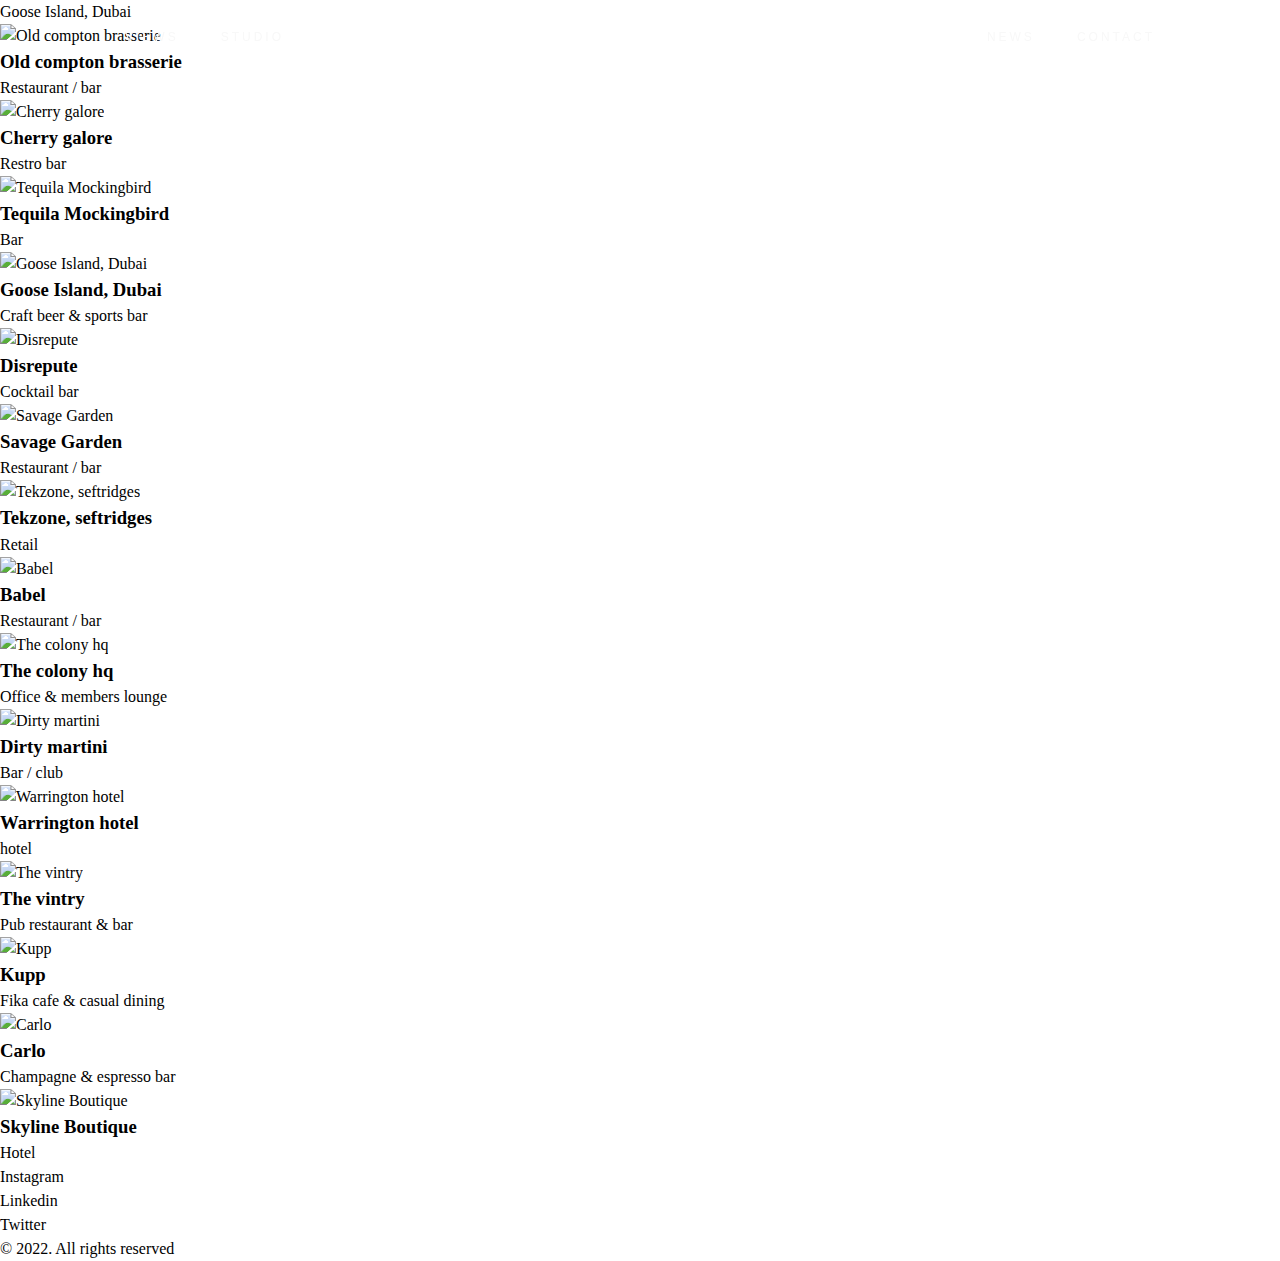
==== index.html @ 208ac91e "Sửa đổi lại file" ====
<!DOCTYPE html>
<html lang="en">

<head>
    <meta charset="UTF-8">
    <meta http-equiv="X-UA-Compatible" content="IE=edge">
    <meta name="viewport" content="width=device-width, initial-scale=1.0">
    <title>Home | Paradise</title>

    <link rel="stylesheet" href="./assets/css/base.css">
    <link rel="stylesheet" href="./assets/css/header.css">
    <link rel="stylesheet" href="./assets/css/footer.css">
    <link rel="stylesheet" href="./assets/css/home.css">
</head>

<body>
    <div id="home">
        <header class="header"></header>
        <main id="content">
            <section class="hero">
                <a href="#" class="hero-image">
                    Goose Island, Dubai
                </a>
            </section>
            <section id="views" class="views">
                <div class="view-list">
                    <div class="view-item">
                        <img class="view-item-image" src="./assets/img/image1.jpg" alt="Old compton brasserie">
                        <a href="#" class="view-item-link">
                            <h3 class="view-item-name">
                                Old compton brasserie
                            </h3>
                            <span class="view-item-place">Restaurant / bar</span>
                        </a>
                    </div>
                    <div class="view-item">
                        <img class="view-item-image" src="./assets/img/image2.jpg" alt="Cherry galore">
                        <a href="#" class="view-item-link">
                            <h3 class="view-item-name">
                                Cherry galore
                            </h3>
                            <span class="view-item-place">Restro bar</span>
                        </a>
                    </div>
                    <div class="view-item">
                        <img class="view-item-image" src="./assets/img/image3.jpg" alt="Tequila Mockingbird">
                        <a href="#" class="view-item-link">
                            <h3 class="view-item-name">
                                Tequila Mockingbird
                            </h3>
                            <span class="view-item-place">Bar</span>
                        </a>
                    </div>
                    <div class="view-item">
                        <img class="view-item-image" src="./assets/img/image4.jpg" alt="Goose Island, Dubai">
                        <a href="#" class="view-item-link">
                            <h3 class="view-item-name">
                                Goose Island, Dubai
                            </h3>
                            <span class="view-item-place">Craft beer & sports bar</span>
                        </a>
                    </div>
                    <div class="view-item">
                        <img class="view-item-image" src="./assets/img/image5.jpg" alt="Disrepute">
                        <a href="#" class="view-item-link">
                            <h3 class="view-item-name">
                                Disrepute
                            </h3>
                            <span class="view-item-place">Cocktail bar</span>
                        </a>
                    </div>
                    <div class="view-item">
                        <img class="view-item-image" src="./assets/img/image6.jpg" alt="Savage Garden">
                        <a href="#" class="view-item-link">
                            <h3 class="view-item-name">
                                Savage Garden
                            </h3>
                            <span class="view-item-place">Restaurant / bar</span>
                        </a>
                    </div>
                    <div class="view-item">
                        <img class="view-item-image" src="./assets/img/image7.jpg" alt="Tekzone, seftridges">
                        <a href="#" class="view-item-link">
                            <h3 class="view-item-name">
                                Tekzone, seftridges
                            </h3>
                            <span class="view-item-place">Retail</span>
                        </a>
                    </div>
                    <div class="view-item">
                        <img class="view-item-image" src="./assets/img/image8.jpg" alt="Babel">
                        <a href="#" class="view-item-link">
                            <h3 class="view-item-name">
                                Babel
                            </h3>
                            <span class="view-item-place">Restaurant / bar</span>
                        </a>
                    </div>
                    <div class="view-item">
                        <img class="view-item-image" src="./assets/img/image9.jpg" alt="The colony hq">
                        <a href="#" class="view-item-link">
                            <h3 class="view-item-name">
                                The colony hq
                            </h3>
                            <span class="view-item-place">Office & members lounge </span>
                        </a>
                    </div>
                    <div class="view-item">
                        <img class="view-item-image" src="./assets/img/image10.jpg" alt="Dirty martini">
                        <a href="#" class="view-item-link">
                            <h3 class="view-item-name">
                                Dirty martini
                            </h3>
                            <span class="view-item-place">Bar / club</span>
                        </a>
                    </div>
                    <div class="view-item">
                        <img class="view-item-image" src="./assets/img/image11.jpg" alt="Warrington hotel">
                        <a href="#" class="view-item-link">
                            <h3 class="view-item-name">
                                Warrington hotel
                            </h3>
                            <span class="view-item-place">hotel</span>
                        </a>
                    </div>
                    <div class="view-item">
                        <img class="view-item-image" src="./assets/img/image12.jpg" alt="The vintry">
                        <a href="#" class="view-item-link">
                            <h3 class="view-item-name">
                                The vintry
                            </h3>
                            <span class="view-item-place">Pub restaurant & bar</span>
                        </a>
                    </div>
                    <div class="view-item">
                        <img class="view-item-image" src="./assets/img/image13.jpg" alt="Kupp">
                        <a href="#" class="view-item-link">
                            <h3 class="view-item-name">
                                Kupp
                            </h3>
                            <span class="view-item-place">Fika cafe & casual dining</span>
                        </a>
                    </div>
                    <div class="view-item">
                        <img class="view-item-image" src="./assets/img/image14.jpg" alt="Carlo">
                        <a href="#" class="view-item-link">
                            <h3 class="view-item-name">
                                Carlo
                            </h3>
                            <span class="view-item-place">Champagne & espresso bar</span>
                        </a>
                    </div>
                    <div class="view-item">
                        <img class="view-item-image" src="./assets/img/image15.jpg" alt="Skyline Boutique">
                        <a href="#" class="view-item-link">
                            <h3 class="view-item-name">
                                Skyline Boutique
                            </h3>
                            <span class="view-item-place">Hotel</span>
                        </a>
                    </div>
                </div>
            </section>
        </main>
        <footer class="footer"></footer>
    </div>
    <!-- Modal menu mobile -->
    <div class="modal-menu">
    </div>

    <script src="app.js"></script>
    <script src="./assets/js/home.js"></script>
    <script src="./assets/js/modalMenu.js"></script>
</body>

</html>
---- assets/css/base.css ----
* {
  padding: 0;
  margin: 0;
  box-sizing: border-box;
}

:root {
  --primary-color: #0c1b2a;
  --secondary-color: #ff950d;
  --primary-font: "Roboto";
  --secondary-font: sans-serif;
  --transition: all 0.3s ease;
}

html {
  font-size: 62.5%;
  scroll-behavior: smooth;
}

body {
  font-family: var(--primary-font);
  font-size: 1.6rem;
  line-height: 1.5;
  --webkit-font-smoothing: antialiased;
  --moz-osx-font-smoothing: grayscale;
  -webkit-tap-highlight-color: transparent;
}

a {
  display: block;
  text-decoration: none;
  color: currentColor;
}

button {
  border: none;
  outline: none;
  cursor: pointer;
}

ul {
  list-style: none;
}

img {
  width: 100%;
  height: 100%;
  object-fit: cover;
}

@media screen and (min-width: 768px) {
  .hide-on-medium {
    display: none;
  }
}
---- assets/css/header.css ----
.header {
  width: 100%;
  height: 75px;
  position: fixed;
  transition: all 0.5s ease-in-out;
  z-index: 1;
}
@media screen and (max-width: 739px) {
  .header {
    height: 60px;
  }
}

.header-inner {
  width: 1060px;
  height: 100%;
  margin: 0 auto;
  padding: 0 15px;
  display: flex;
  align-items: center;
  justify-content: space-between;
  font-family: var(--secondary-font);
}
@media screen and (max-width: 1023px) {
  .header-inner {
    width: 100%;
  }
}

.header-menu {
  display: flex;
  align-items: center;
}
@media screen and (max-width: 739px) {
  .header-menu {
    display: none;
  }
}

.header-link {
  margin-right: 42px;
  text-transform: uppercase;
  font-size: 1.2rem;
  letter-spacing: 3px;
  color: #f8f8f8;
}
.header-link::after {
  content: "";
  display: block;
  width: 0;
  border-bottom: 1px solid;
  transition: var(--transition);
  visibility: hidden;
}
.header-link:hover::after {
  width: 100%;
  visibility: visible;
}

.header-link:last-child {
  margin-right: 0;
}

.header-logo {
  color: #fff;
  font-size: 3.2rem;
  text-shadow: 0 0 1px currentColor;
  letter-spacing: 2px;
}
@media screen and (max-width: 739px) {
  .header-logo {
    flex: 1;
    text-align: center;
  }
}

.header-logo-text {
  display: inline-block;
}

.header-hamburger {
  position: relative;
  top: 0;
  right: 10px;
}

.header-hamburger-line {
  width: 30px;
  height: 2px;
  background-color: currentColor;
  margin: 7px 0;
}

.modal-menu {
  position: fixed;
  top: 0;
  left: 0;
  right: 0;
  bottom: 0;
  background-color: #fff;
  z-index: 10;
  opacity: 0;
  visibility: hidden;
  transition: var(--transition);
}

.modal-menu.show {
  opacity: 1;
  visibility: visible;
}

.modal-menu__header {
  width: 100%;
  height: 60px;
  display: flex;
  align-items: center;
}

.modal-menu__close {
  font-size: 1.6rem;
  color: rgba(0, 0, 0, 0.7);
  margin-left: 25px;
}

.modal-menu__logo {
  flex: 1;
  text-align: center;
  font-size: 2.6rem;
  letter-spacing: 3px;
  text-shadow: 0 0 1px currentColor;
}
.modal-menu__logo a {
  display: inline-block;
}

.modal-menu__list {
  display: flex;
  flex-direction: column;
  justify-content: center;
  align-items: center;
  margin-top: 200px;
}

.modal-menu__item::after {
  content: "";
  display: block;
  width: 0;
  border-bottom: 1px solid;
  transition: var(--transition);
  visibility: hidden;
}

.modal-menu__item + .modal-menu__item {
  margin-top: 5px;
}

.modal-menu__link {
  font-size: 3rem;
  font-family: var(--secondary-font);
  letter-spacing: 2px;
  line-height: 1.3;
  text-transform: uppercase;
  color: #000;
  transition: var(--transition);
}

/*# sourceMappingURL=header.css.map */
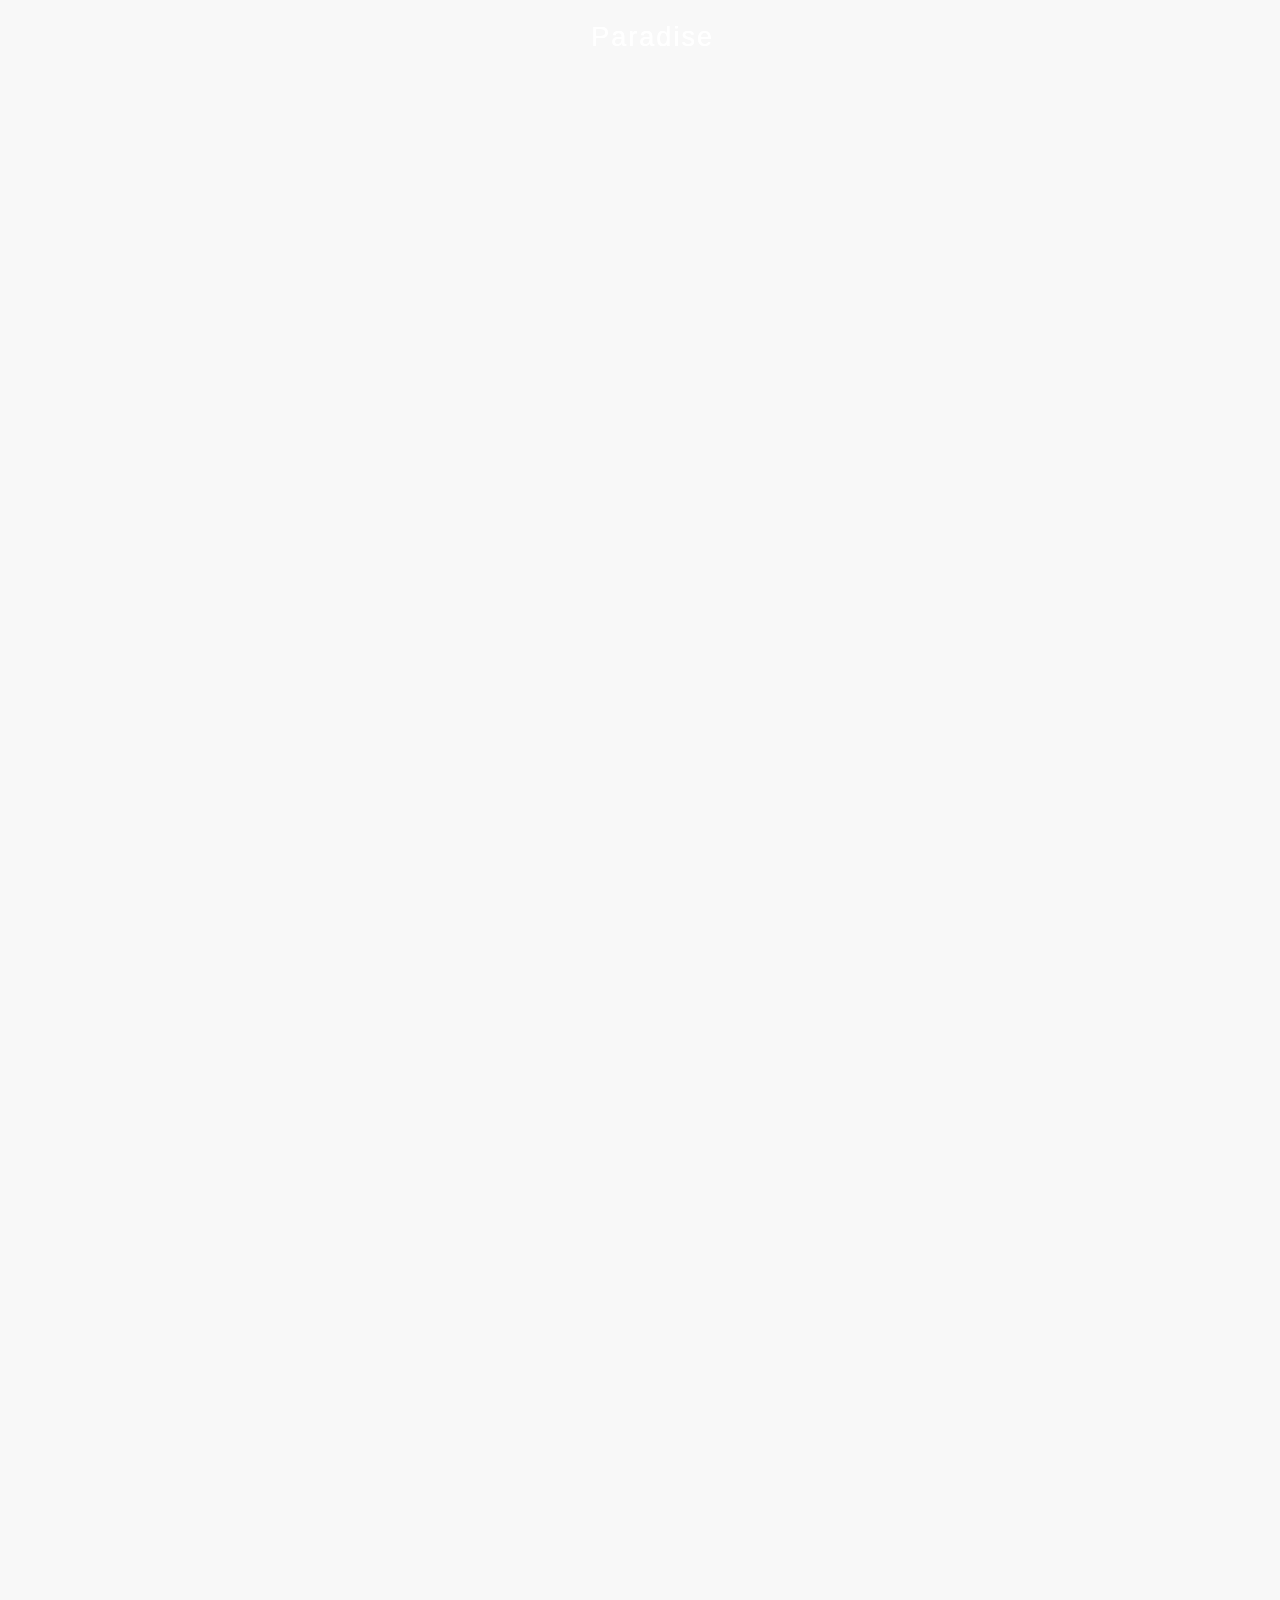
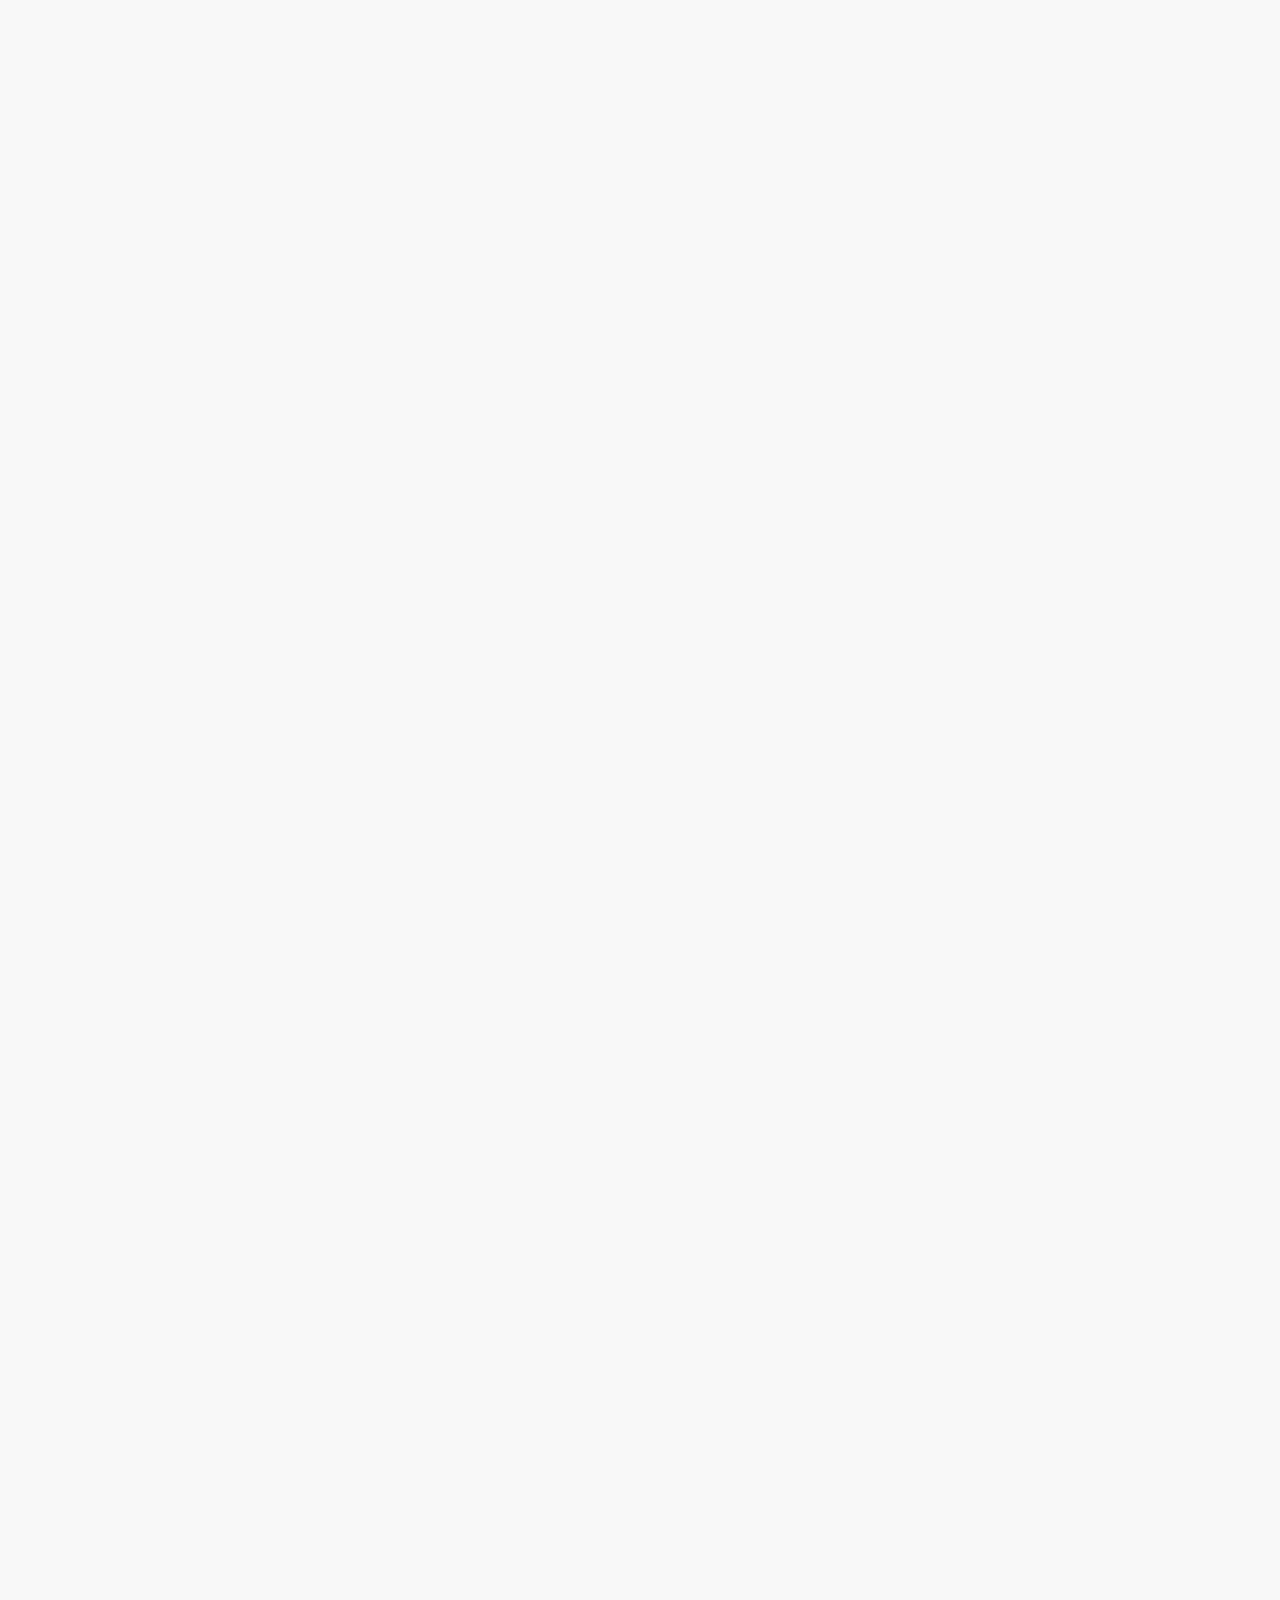
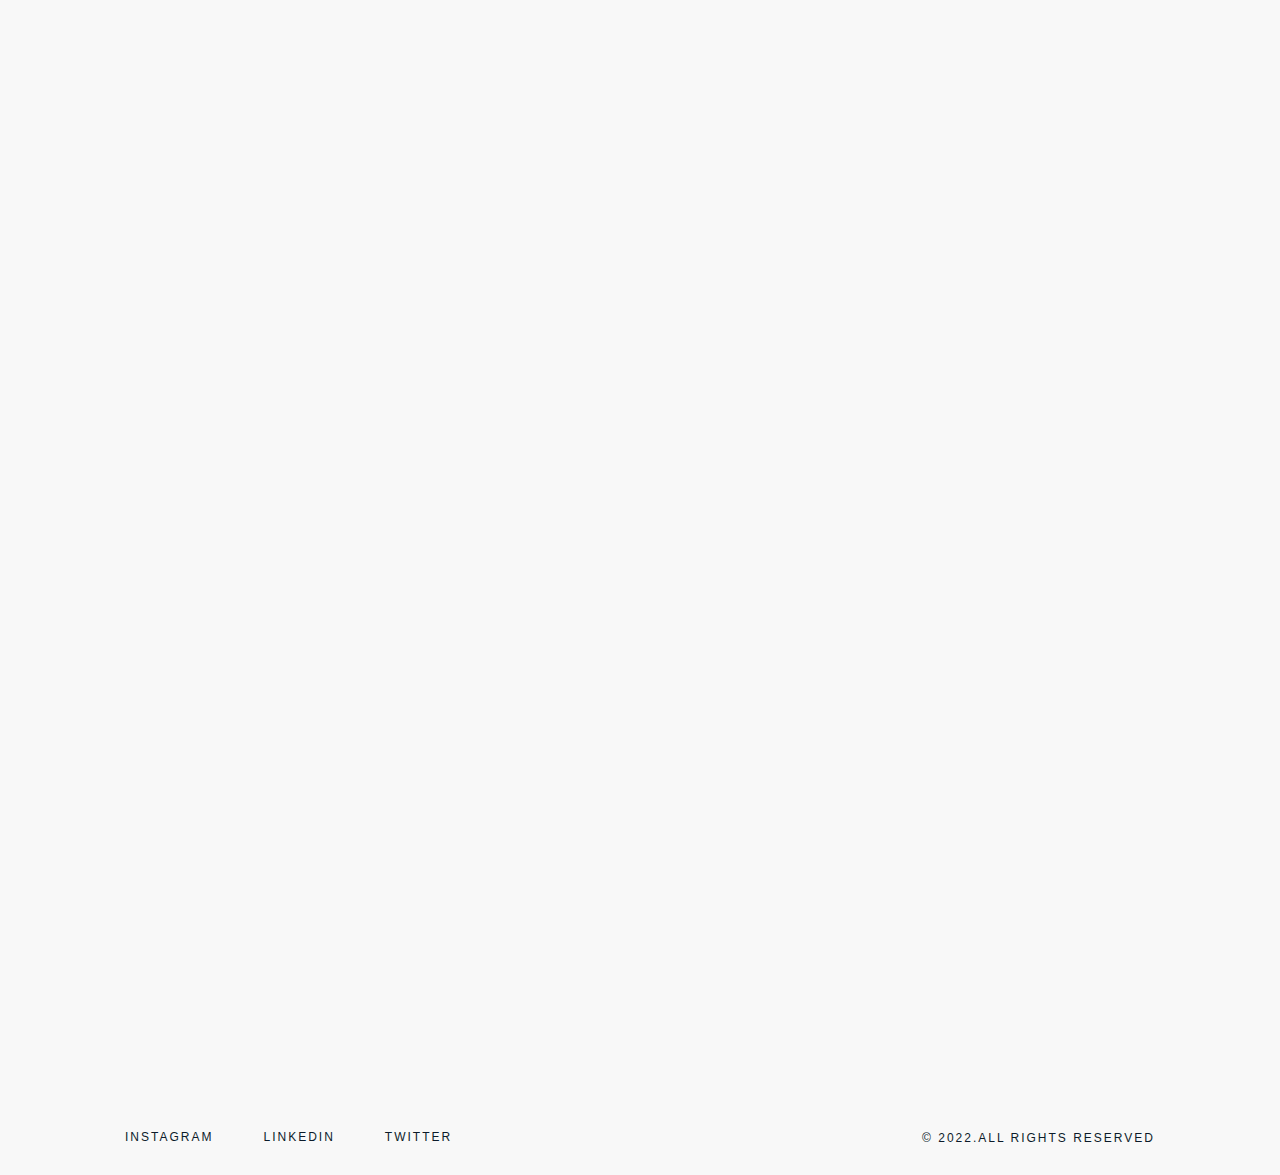
==== commit 3022cd6b: "Cập nhật file" ====
--- a/index.html
+++ b/index.html
@@ -4,13 +4,20 @@
 <head>
     <meta charset="UTF-8">
     <meta http-equiv="X-UA-Compatible" content="IE=edge">
+    <link rel="icon" href="favicon.ico" type="image/x-icon" />
     <meta name="viewport" content="width=device-width, initial-scale=1.0">
+    <meta title="description"
+        content="
+     This is a website to general all restaurants designed by Paradise. Paradise is a restaurant that is located in the heart of the London city.">
+    <meta title="robots" content="noodp,index,follow">
+    <meta title="revisit-after" content="7 days">
+    <meta title="distribution" content="global">
+    <meta title="language" content="en">
+
     <title>Home | Paradise</title>
+    <link rel="stylesheet" href="./assets/css/app.css">
+    <link rel="stylesheet" href="./assets/css/home.css">
 
-    <link rel="stylesheet" href="./assets/css/base.css">
-    <link rel="stylesheet" href="./assets/css/header.css">
-    <link rel="stylesheet" href="./assets/css/footer.css">
-    <link rel="stylesheet" href="./assets/css/home.css">
 </head>
 
 <body>
@@ -22,141 +29,141 @@
                     Goose Island, Dubai
                 </a>
             </section>
-            <section id="views" class="views">
-                <div class="view-list">
-                    <div class="view-item">
-                        <img class="view-item-image" src="./assets/img/image1.jpg" alt="Old compton brasserie">
-                        <a href="#" class="view-item-link">
-                            <h3 class="view-item-name">
+            <section id="projects" class="projects">
+                <div class="project-list">
+                    <div class="project-item">
+                        <img class="project-item-image" src="./assets/images/image1.jpg" alt="Old compton brasserie">
+                        <a href="#" class="project-item-link">
+                            <h3 class="project-item-title">
                                 Old compton brasserie
                             </h3>
-                            <span class="view-item-place">Restaurant / bar</span>
+                            <span class="project-item-place">Restaurant / bar</span>
                         </a>
                     </div>
-                    <div class="view-item">
-                        <img class="view-item-image" src="./assets/img/image2.jpg" alt="Cherry galore">
-                        <a href="#" class="view-item-link">
-                            <h3 class="view-item-name">
+                    <div class="project-item">
+                        <img class="project-item-image" src="./assets/images/image2.jpg" alt="Cherry galore">
+                        <a href="#" class="project-item-link">
+                            <h3 class="project-item-title">
                                 Cherry galore
                             </h3>
-                            <span class="view-item-place">Restro bar</span>
+                            <span class="project-item-place">Restro bar</span>
                         </a>
                     </div>
-                    <div class="view-item">
-                        <img class="view-item-image" src="./assets/img/image3.jpg" alt="Tequila Mockingbird">
-                        <a href="#" class="view-item-link">
-                            <h3 class="view-item-name">
+                    <div class="project-item">
+                        <img class="project-item-image" src="./assets/images/image3.jpg" alt="Tequila Mockingbird">
+                        <a href="#" class="project-item-link">
+                            <h3 class="project-item-title">
                                 Tequila Mockingbird
                             </h3>
-                            <span class="view-item-place">Bar</span>
+                            <span class="project-item-place">Bar</span>
                         </a>
                     </div>
-                    <div class="view-item">
-                        <img class="view-item-image" src="./assets/img/image4.jpg" alt="Goose Island, Dubai">
-                        <a href="#" class="view-item-link">
-                            <h3 class="view-item-name">
+                    <div class="project-item">
+                        <img class="project-item-image" src="./assets/images/image4.jpg" alt="Goose Island, Dubai">
+                        <a href="#" class="project-item-link">
+                            <h3 class="project-item-title">
                                 Goose Island, Dubai
                             </h3>
-                            <span class="view-item-place">Craft beer & sports bar</span>
+                            <span class="project-item-place">Craft beer & sports bar</span>
                         </a>
                     </div>
-                    <div class="view-item">
-                        <img class="view-item-image" src="./assets/img/image5.jpg" alt="Disrepute">
-                        <a href="#" class="view-item-link">
-                            <h3 class="view-item-name">
+                    <div class="project-item">
+                        <img class="project-item-image" src="./assets/images/image5.jpg" alt="Disrepute">
+                        <a href="#" class="project-item-link">
+                            <h3 class="project-item-title">
                                 Disrepute
                             </h3>
-                            <span class="view-item-place">Cocktail bar</span>
+                            <span class="project-item-place">Cocktail bar</span>
                         </a>
                     </div>
-                    <div class="view-item">
-                        <img class="view-item-image" src="./assets/img/image6.jpg" alt="Savage Garden">
-                        <a href="#" class="view-item-link">
-                            <h3 class="view-item-name">
+                    <div class="project-item">
+                        <img class="project-item-image" src="./assets/images/image6.jpg" alt="Savage Garden">
+                        <a href="#" class="project-item-link">
+                            <h3 class="project-item-title">
                                 Savage Garden
                             </h3>
-                            <span class="view-item-place">Restaurant / bar</span>
+                            <span class="project-item-place">Restaurant / bar</span>
                         </a>
                     </div>
-                    <div class="view-item">
-                        <img class="view-item-image" src="./assets/img/image7.jpg" alt="Tekzone, seftridges">
-                        <a href="#" class="view-item-link">
-                            <h3 class="view-item-name">
+                    <div class="project-item">
+                        <img class="project-item-image" src="./assets/images/image7.jpg" alt="Tekzone, seftridges">
+                        <a href="#" class="project-item-link">
+                            <h3 class="project-item-title">
                                 Tekzone, seftridges
                             </h3>
-                            <span class="view-item-place">Retail</span>
+                            <span class="project-item-place">Retail</span>
                         </a>
                     </div>
-                    <div class="view-item">
-                        <img class="view-item-image" src="./assets/img/image8.jpg" alt="Babel">
-                        <a href="#" class="view-item-link">
-                            <h3 class="view-item-name">
+                    <div class="project-item">
+                        <img class="project-item-image" src="./assets/images/image8.jpg" alt="Babel">
+                        <a href="#" class="project-item-link">
+                            <h3 class="project-item-title">
                                 Babel
                             </h3>
-                            <span class="view-item-place">Restaurant / bar</span>
+                            <span class="project-item-place">Restaurant / bar</span>
                         </a>
                     </div>
-                    <div class="view-item">
-                        <img class="view-item-image" src="./assets/img/image9.jpg" alt="The colony hq">
-                        <a href="#" class="view-item-link">
-                            <h3 class="view-item-name">
+                    <div class="project-item">
+                        <img class="project-item-image" src="./assets/images/image9.jpg" alt="The colony hq">
+                        <a href="#" class="project-item-link">
+                            <h3 class="project-item-title">
                                 The colony hq
                             </h3>
-                            <span class="view-item-place">Office & members lounge </span>
+                            <span class="project-item-place">Office & members lounge </span>
                         </a>
                     </div>
-                    <div class="view-item">
-                        <img class="view-item-image" src="./assets/img/image10.jpg" alt="Dirty martini">
-                        <a href="#" class="view-item-link">
-                            <h3 class="view-item-name">
+                    <div class="project-item">
+                        <img class="project-item-image" src="./assets/images/image10.jpg" alt="Dirty martini">
+                        <a href="#" class="project-item-link">
+                            <h3 class="project-item-title">
                                 Dirty martini
                             </h3>
-                            <span class="view-item-place">Bar / club</span>
+                            <span class="project-item-place">Bar / club</span>
                         </a>
                     </div>
-                    <div class="view-item">
-                        <img class="view-item-image" src="./assets/img/image11.jpg" alt="Warrington hotel">
-                        <a href="#" class="view-item-link">
-                            <h3 class="view-item-name">
+                    <div class="project-item">
+                        <img class="project-item-image" src="./assets/images/image11.jpg" alt="Warrington hotel">
+                        <a href="#" class="project-item-link">
+                            <h3 class="project-item-title">
                                 Warrington hotel
                             </h3>
-                            <span class="view-item-place">hotel</span>
+                            <span class="project-item-place">hotel</span>
                         </a>
                     </div>
-                    <div class="view-item">
-                        <img class="view-item-image" src="./assets/img/image12.jpg" alt="The vintry">
-                        <a href="#" class="view-item-link">
-                            <h3 class="view-item-name">
+                    <div class="project-item">
+                        <img class="project-item-image" src="./assets/images/image12.jpg" alt="The vintry">
+                        <a href="#" class="project-item-link">
+                            <h3 class="project-item-title">
                                 The vintry
                             </h3>
-                            <span class="view-item-place">Pub restaurant & bar</span>
+                            <span class="project-item-place">Pub restaurant & bar</span>
                         </a>
                     </div>
-                    <div class="view-item">
-                        <img class="view-item-image" src="./assets/img/image13.jpg" alt="Kupp">
-                        <a href="#" class="view-item-link">
-                            <h3 class="view-item-name">
+                    <div class="project-item">
+                        <img class="project-item-image" src="./assets/images/image13.jpg" alt="Kupp">
+                        <a href="#" class="project-item-link">
+                            <h3 class="project-item-title">
                                 Kupp
                             </h3>
-                            <span class="view-item-place">Fika cafe & casual dining</span>
+                            <span class="project-item-place">Fika cafe & casual dining</span>
                         </a>
                     </div>
-                    <div class="view-item">
-                        <img class="view-item-image" src="./assets/img/image14.jpg" alt="Carlo">
-                        <a href="#" class="view-item-link">
-                            <h3 class="view-item-name">
+                    <div class="project-item">
+                        <img class="project-item-image" src="./assets/images/image14.jpg" alt="Carlo">
+                        <a href="#" class="project-item-link">
+                            <h3 class="project-item-title">
                                 Carlo
                             </h3>
-                            <span class="view-item-place">Champagne & espresso bar</span>
+                            <span class="project-item-place">Champagne & espresso bar</span>
                         </a>
                     </div>
-                    <div class="view-item">
-                        <img class="view-item-image" src="./assets/img/image15.jpg" alt="Skyline Boutique">
-                        <a href="#" class="view-item-link">
-                            <h3 class="view-item-name">
+                    <div class="project-item">
+                        <img class="project-item-image" src="./assets/images/image15.jpg" alt="Skyline Boutique">
+                        <a href="#" class="project-item-link">
+                            <h3 class="project-item-title">
                                 Skyline Boutique
                             </h3>
-                            <span class="view-item-place">Hotel</span>
+                            <span class="project-item-place">Hotel</span>
                         </a>
                     </div>
                 </div>
@@ -167,9 +174,13 @@
     <!-- Modal menu mobile -->
     <div class="modal-menu">
     </div>
+    <!-- News section-->
+    <section class="news">
+    </section>
 
     <script src="app.js"></script>
     <script src="./assets/js/home.js"></script>
+    <script src="./assets/js/news.js"></script>
     <script src="./assets/js/modalMenu.js"></script>
 </body>
 
--- a/assets/css/app.css
+++ b/assets/css/app.css
@@ -0,0 +1,335 @@
+* {
+  padding: 0;
+  margin: 0;
+  box-sizing: border-box;
+}
+
+:root {
+  --primary-color: #0c1b2a;
+  --secondary-color: #ff950d;
+  --primary-font: "Roboto";
+  --secondary-font: sans-serif;
+  --transition: all 0.3s ease;
+}
+
+html {
+  font-size: 62.5%;
+  scroll-behavior: smooth;
+}
+
+body {
+  font-family: var(--primary-font);
+  font-size: 1.6rem;
+  line-height: 1.5;
+  --webkit-font-smoothing: antialiased;
+  --moz-osx-font-smoothing: grayscale;
+  -webkit-tap-highlight-color: transparent;
+}
+
+a {
+  display: block;
+  text-decoration: none;
+  color: currentColor;
+}
+
+button {
+  border: none;
+  outline: none;
+  cursor: pointer;
+}
+
+ul {
+  list-style: none;
+}
+
+img {
+  width: 100%;
+  height: 100%;
+  object-fit: cover;
+}
+
+.header {
+  width: 100%;
+  height: 75px;
+  position: fixed;
+  transition: all 0.5s ease-in-out;
+  z-index: 1;
+}
+
+.header-inner {
+  width: 1060px;
+  height: 100%;
+  margin: 0 auto;
+  padding: 0 15px;
+  display: flex;
+  align-items: center;
+  justify-content: space-between;
+  font-family: var(--secondary-font);
+}
+
+.header-menu {
+  display: flex;
+  align-items: center;
+}
+
+.header-link {
+  margin-right: 42px;
+  text-transform: uppercase;
+  font-size: 1.2rem;
+  letter-spacing: 3px;
+  color: #f8f8f8;
+}
+.header-link::after {
+  content: "";
+  display: block;
+  width: 0;
+  border-bottom: 1px solid;
+  transition: var(--transition);
+  visibility: hidden;
+}
+.header-link:hover::after {
+  width: 100%;
+  visibility: visible;
+}
+
+.header-link:last-child {
+  margin-right: 0;
+}
+
+.header-logo {
+  color: #fff;
+  font-size: 2.7rem;
+  text-shadow: 0 0 1px currentColor;
+  letter-spacing: 2px;
+}
+
+.header-logo-text {
+  display: inline-block;
+}
+
+.header-hamburger {
+  position: relative;
+  top: 0;
+  right: 10px;
+}
+
+.header-hamburger-line {
+  width: 30px;
+  height: 2px;
+  background-color: currentColor;
+  margin: 7px 0;
+}
+
+.modal-menu {
+  position: fixed;
+  top: 0;
+  left: 0;
+  right: 0;
+  bottom: 0;
+  background-color: #fff;
+  z-index: 10;
+  opacity: 0;
+  visibility: hidden;
+  transition: var(--transition);
+}
+
+.modal-menu.show {
+  opacity: 1;
+  visibility: visible;
+}
+
+.modal-menu__header {
+  width: 100%;
+  height: 60px;
+  display: flex;
+  align-items: center;
+}
+
+.modal-menu__close {
+  font-size: 1.6rem;
+  color: rgba(0, 0, 0, 0.7);
+  margin-left: 25px;
+}
+
+.modal-menu__logo {
+  flex: 1;
+  text-align: center;
+  font-size: 2rem;
+  letter-spacing: 3px;
+  text-shadow: 0 0 1px currentColor;
+}
+.modal-menu__logo a {
+  display: inline-block;
+}
+
+.modal-menu__body {
+  height: 70%;
+  display: flex;
+  justify-content: center;
+  align-items: center;
+}
+
+.modal-menu__list {
+  text-align: center;
+  height: 100%;
+  display: flex;
+  flex-direction: column;
+  justify-content: center;
+}
+
+.modal-menu__item + .modal-menu__item {
+  margin-top: 5px;
+}
+
+.modal-menu__link {
+  font-size: 2.7rem;
+  font-family: var(--secondary-font);
+  letter-spacing: 2px;
+  line-height: 1.3;
+  text-transform: uppercase;
+  color: #000;
+  transition: var(--transition);
+  display: inline-block;
+}
+.modal-menu__link::after {
+  content: "";
+  display: block;
+  width: 0;
+  border-bottom: 1px solid;
+  transition: var(--transition);
+  visibility: hidden;
+}
+.modal-menu__link.active::after {
+  width: 100%;
+  visibility: visible;
+}
+
+.modal-menu__footer {
+  position: absolute;
+  bottom: 0;
+  left: 0;
+  right: 0;
+  height: 60px;
+  display: flex;
+  align-items: center;
+  justify-content: center;
+}
+
+.modal-menu__media {
+  display: flex;
+  justify-content: center;
+  align-items: center;
+}
+
+.modal-menu__media-item {
+  padding: 0 20px;
+}
+
+.modal-menu__media-link {
+  transition: var(--transition);
+}
+.modal-menu__media-link::after {
+  content: "";
+  display: block;
+  width: 0;
+  border-bottom: 1px solid;
+  transition: var(--transition);
+  visibility: hidden;
+}
+.modal-menu__media-link:hover::after {
+  width: 100%;
+  visibility: visible;
+}
+
+@media screen and (max-width: 1023px) {
+  .header-inner {
+    width: 100%;
+  }
+}
+@media screen and (min-width: 740px) {
+  .hide-on-medium {
+    display: none;
+  }
+}
+@media screen and (max-width: 739px) {
+  .hide-on-mobile {
+    display: none;
+  }
+  .header {
+    height: 60px;
+  }
+  .header-logo {
+    flex: 1;
+    text-align: center;
+  }
+  .header-hamburger {
+    display: block;
+  }
+}
+.footer {
+  width: 100%;
+  height: 75px;
+}
+
+.footer-inner {
+  width: 1060px;
+  height: 100%;
+  margin: 0 auto;
+  display: flex;
+  align-items: center;
+  justify-content: space-between;
+  padding: 0 15px;
+  font-family: var(--secondary-font);
+}
+@media screen and (max-width: 1023px) {
+  .footer-inner {
+    width: 100%;
+  }
+}
+
+.footer-media {
+  display: flex;
+  align-items: center;
+  text-transform: uppercase;
+}
+
+.footer-media-item {
+  margin-right: 50px;
+  font-size: 1.2rem;
+  letter-spacing: 2px;
+}
+.footer-media-item::after {
+  content: "";
+  display: block;
+  width: 0;
+  border-bottom: 1px solid;
+  transition: var(--transition);
+  visibility: hidden;
+}
+.footer-media-item:hover::after {
+  width: 100%;
+  visibility: visible;
+}
+
+.footer-author {
+  font-size: 1.2rem;
+  letter-spacing: 2px;
+  text-transform: uppercase;
+  display: flex;
+  align-items: center;
+}
+
+@media screen and (max-width: 739px) {
+  .hide-on-mobile {
+    display: none;
+  }
+  .footer-inner {
+    width: 100%;
+    padding: 0 15px;
+  }
+  .footer-author {
+    text-transform: none;
+  }
+}
+
+/*# sourceMappingURL=app.css.map */
--- a/assets/css/home.css
+++ b/assets/css/home.css
@@ -0,0 +1,224 @@
+.news {
+  position: fixed;
+  top: 0;
+  right: 0;
+  bottom: 0;
+  width: 100%;
+  z-index: 100;
+  display: flex;
+  flex-direction: row-reverse;
+  transition: all 0.5s ease-in-out;
+  background: transparent;
+  visibility: hidden;
+  color: var(--secondary-color);
+}
+
+.news-active {
+  background: rgba(214, 214, 214, 0.7);
+  visibility: visible;
+}
+.news-active .news-content {
+  transform: translateX(0);
+}
+
+.news-content {
+  width: 400px;
+  height: min-content;
+  padding: 25px;
+  background: var(--primary-color);
+  display: flex;
+  flex-direction: column;
+  justify-content: center;
+  align-items: center;
+  transition: all 0.5s ease-in-out;
+  transform: translateX(400px);
+  font-family: var(--secondary-font);
+}
+@media screen and (max-width: 739px) {
+  .news-content {
+    width: 100%;
+    transform: translateX(100%);
+    padding: 15px;
+  }
+}
+
+.news-head {
+  width: 100%;
+  display: flex;
+  justify-content: space-between;
+  align-items: center;
+  text-transform: uppercase;
+  font-size: 1.2rem;
+  letter-spacing: 3px;
+  margin-bottom: 25px;
+}
+
+.news-head-close {
+  cursor: pointer;
+  font-size: 1.7rem;
+  opacity: 0.7;
+}
+
+.news-item + .news-item {
+  margin-top: 70px;
+}
+
+.news-item-image {
+  width: 100%;
+  min-height: 200px;
+  margin-bottom: 20px;
+}
+
+.news-item-heading {
+  margin-bottom: 20px;
+  font-family: var(--primary-font);
+}
+
+.news-item-title {
+  font-size: 1.6rem;
+  font-weight: 300;
+  text-shadow: 0 0 0 currentColor;
+  letter-spacing: 2px;
+  text-transform: uppercase;
+  line-height: 1.2;
+}
+
+.news-item-text,
+.news-item-link {
+  font-size: 1.33rem;
+  letter-spacing: 0.3px;
+  line-height: 1.4;
+}
+
+.news-item-link {
+  margin-top: 12px;
+}
+
+#home {
+  background-color: #f8f8f8;
+  color: #f8f8f8;
+}
+
+.bg-header {
+  background-color: #f8f8f8;
+  color: var(--primary-color);
+}
+.bg-header .header-link,
+.bg-header .header-logo {
+  color: currentColor;
+}
+.bg-header .header-hamburger-line {
+  background-color: currentColor;
+}
+
+.hero {
+  height: 100vh;
+  background: url("https://www.grapesdesign.com/wp-content/uploads/2021/11/Grapes_Gooseisland04.jpg") no-repeat center/cover;
+}
+@media screen and (max-width: 1023px) {
+  .hero {
+    height: 800px;
+  }
+}
+@media screen and (max-width: 739px) {
+  .hero {
+    height: 600px;
+  }
+}
+
+.hero-image {
+  width: 100%;
+  height: 100%;
+  opacity: 0;
+}
+
+.project-list {
+  width: 100%;
+  padding: 0 25px;
+  margin-top: 25px;
+  display: grid;
+  grid-template-columns: repeat(2, 1fr);
+  grid-gap: 25px;
+}
+@media screen and (max-width: 739px) {
+  .project-list {
+    margin-top: 10px;
+    padding: 0 10px;
+    grid-template-columns: repeat(1, 1fr);
+    grid-gap: 10px;
+  }
+}
+
+.project-item {
+  width: 100%;
+  height: 400px;
+  transition: all 1s ease;
+  transform: translateY(60px);
+  position: relative;
+  opacity: 0;
+  visibility: hidden;
+}
+.project-item:hover .project-item-link {
+  opacity: 1;
+}
+@media screen and (max-width: 1023px) {
+  .project-item {
+    height: 100%;
+  }
+}
+
+.project-item.show {
+  opacity: 1;
+  visibility: visible;
+  transform: translateY(0);
+}
+.project-item.show:nth-child(2n+2) {
+  transition-delay: 0.2s;
+}
+
+.project-item-image {
+  transition: all 0.5s ease;
+}
+
+.project-item-link {
+  position: absolute;
+  top: 0;
+  left: 0;
+  width: 100%;
+  height: 100%;
+  display: flex;
+  align-items: center;
+  justify-content: center;
+  text-transform: uppercase;
+  flex-direction: column;
+  background-color: rgba(0, 0, 0, 0.7);
+  color: #f8f8f8;
+  transition: all 0.5s ease;
+  letter-spacing: 3px;
+  opacity: 0;
+}
+
+.project-item-title {
+  font-size: 2.5rem;
+  font-weight: 500;
+  text-align: center;
+  font-family: var(--primary-font);
+  margin-bottom: 8px;
+}
+
+.project-item-place {
+  font-size: 1.4rem;
+  font-family: var(--secondary-font);
+}
+
+.footer-inner {
+  color: var(--primary-color);
+}
+
+.modal-menu__item:first-child .modal-menu__link::after {
+  width: 100%;
+  visibility: visible;
+  opacity: 1;
+}
+
+/*# sourceMappingURL=home.css.map */
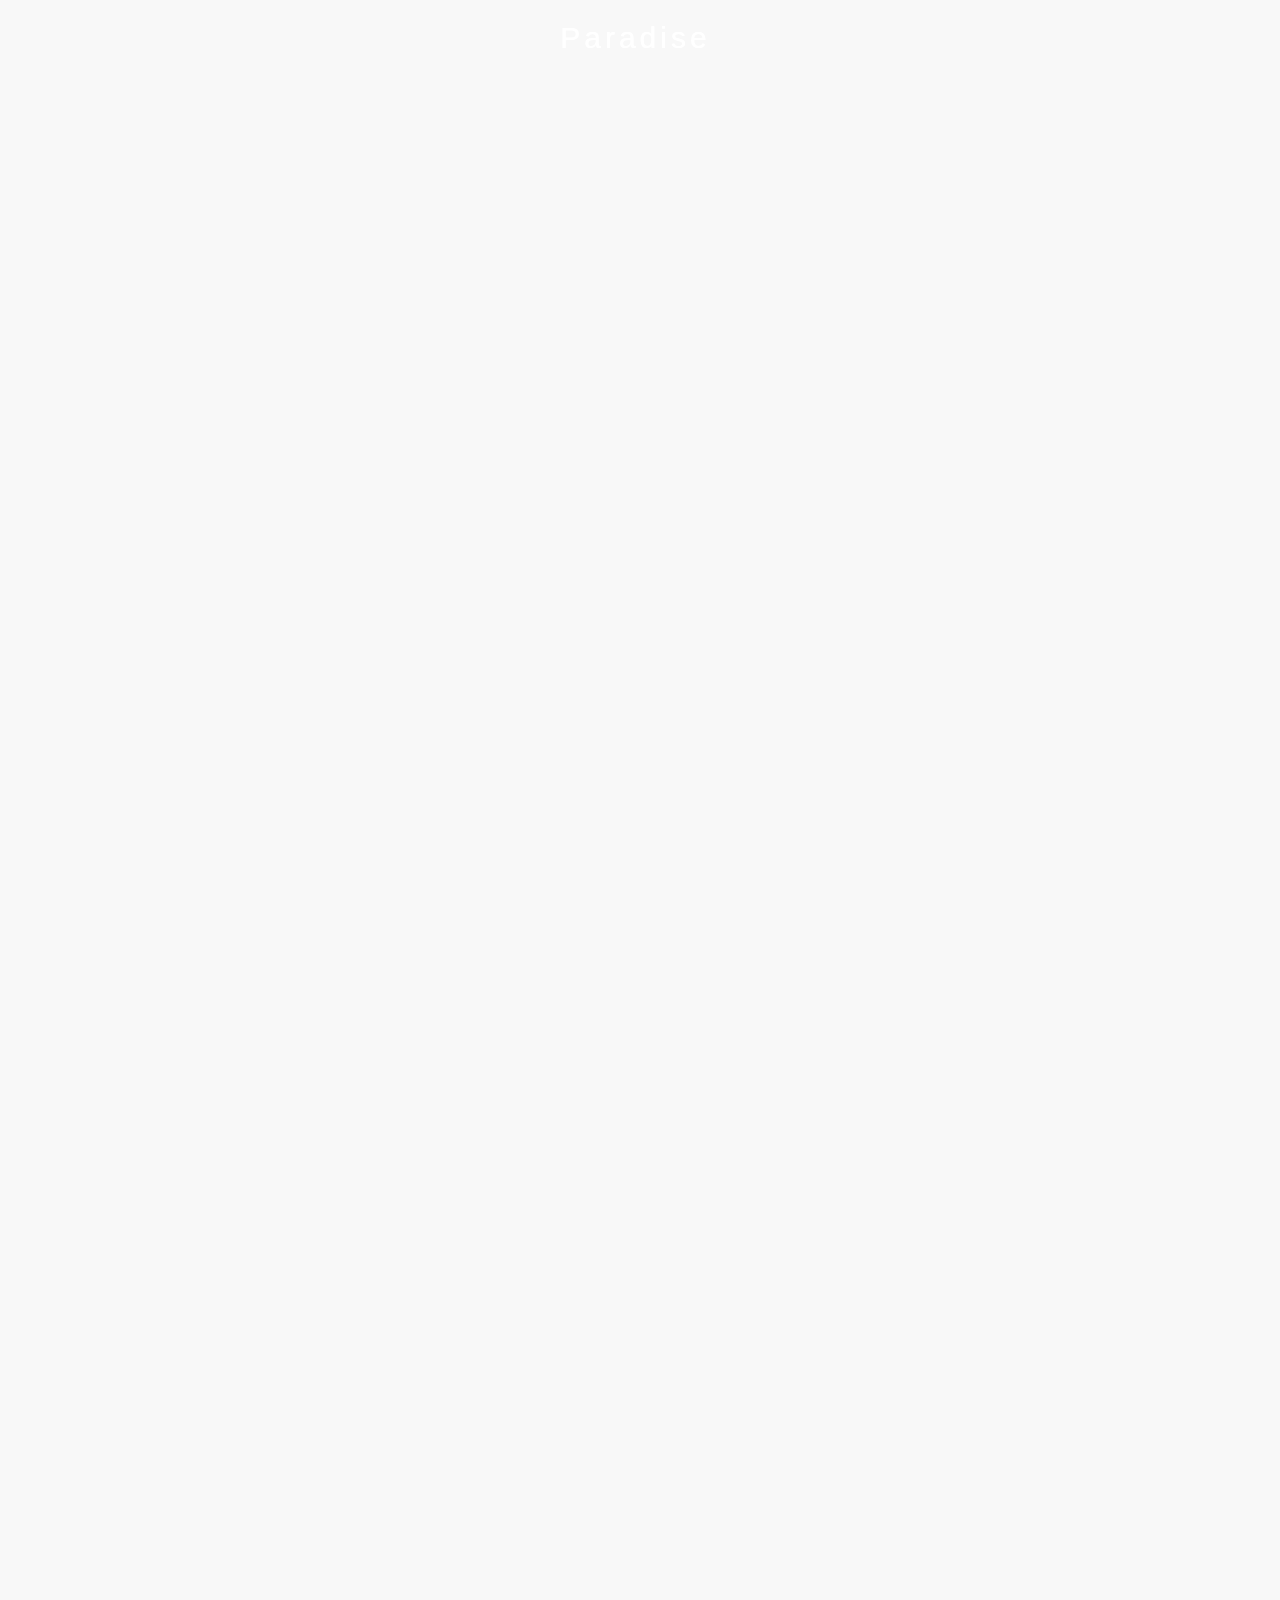
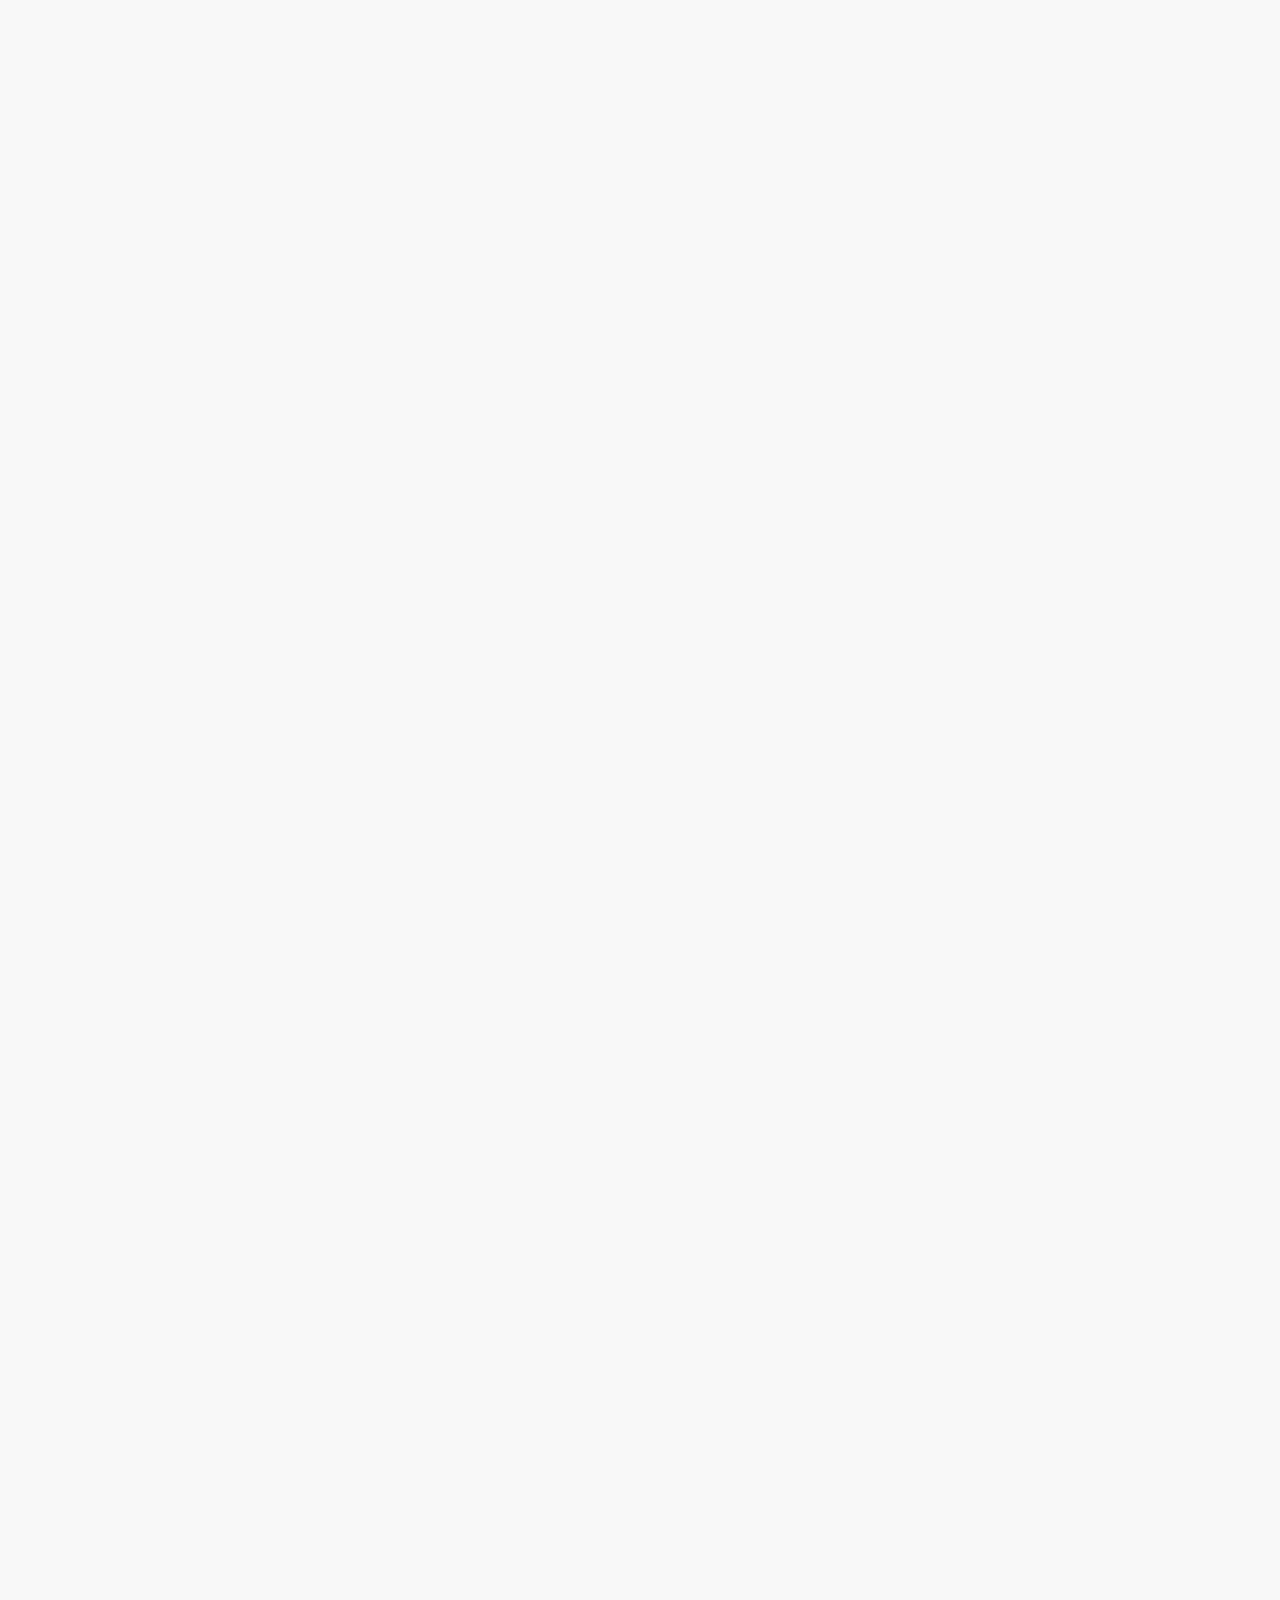
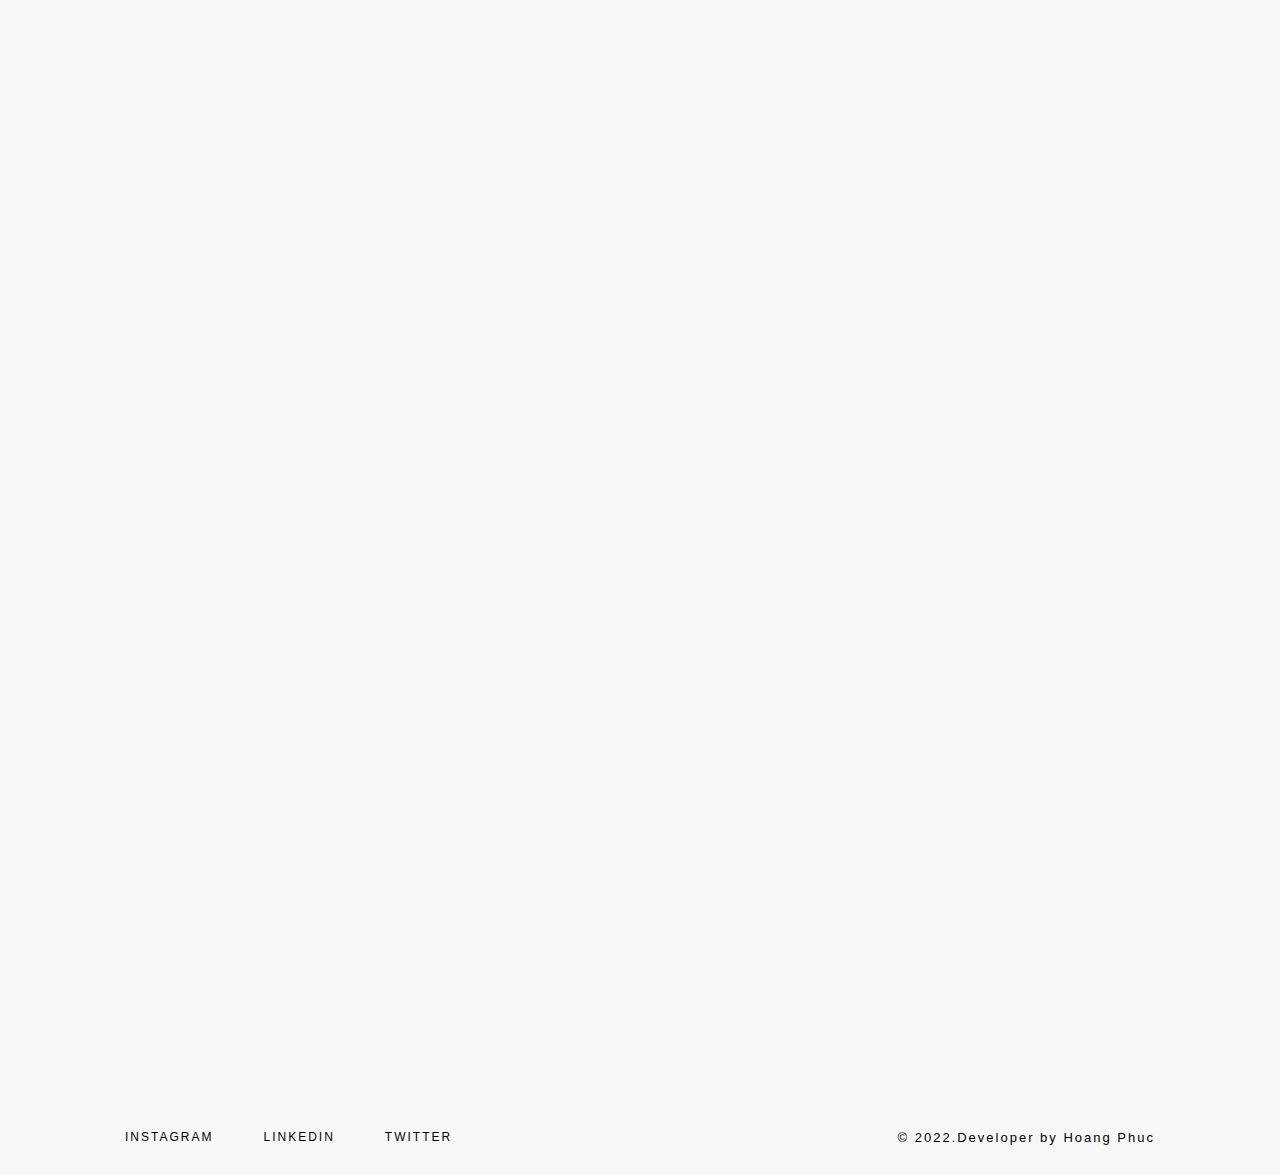
==== commit 9d89dfa6: "Release finished code" ====
--- a/index.html
+++ b/index.html
@@ -17,6 +17,10 @@
     <title>Home | Paradise</title>
     <link rel="stylesheet" href="./assets/css/app.css">
     <link rel="stylesheet" href="./assets/css/home.css">
+    <!-- Font Icon -->
+    <link rel="stylesheet" href="https://cdnjs.cloudflare.com/ajax/libs/font-awesome/6.2.1/css/all.min.css"
+        integrity="sha512-MV7K8+y+gLIBoVD59lQIYicR65iaqukzvf/nwasF0nqhPay5w/9lJmVM2hMDcnK1OnMGCdVK+iQrJ7lzPJQd1w=="
+        crossorigin="anonymous" referrerpolicy="no-referrer" />
 
 </head>
 
@@ -25,154 +29,158 @@
         <header class="header"></header>
         <main id="content">
             <section class="hero">
-                <a href="#" class="hero-image">
-                    Goose Island, Dubai
-                </a>
+                <div class="hero-banner"></div>
             </section>
-            <section id="projects" class="projects">
-                <div class="project-list">
-                    <div class="project-item">
-                        <img class="project-item-image" src="./assets/images/image1.jpg" alt="Old compton brasserie">
-                        <a href="#" class="project-item-link">
-                            <h3 class="project-item-title">
+            <section id="galleries" class="gallery">
+                <div class="gallery-list">
+                    <div class="gallery-item">
+                        <img class="gallery-item-image" src="./assets/images/old_compton/banner.jpg"
+                            alt="Old compton brasserie">
+                        <div class="gallery-item-link" data-modal="true" data-gallery="Old compton brasserie">
+                            <h3 class="gallery-item-title">
                                 Old compton brasserie
                             </h3>
-                            <span class="project-item-place">Restaurant / bar</span>
-                        </a>
-                    </div>
-                    <div class="project-item">
-                        <img class="project-item-image" src="./assets/images/image2.jpg" alt="Cherry galore">
-                        <a href="#" class="project-item-link">
-                            <h3 class="project-item-title">
+                            <span class="gallery-item-place">Restaurant / bar</span>
+                        </div>
+                    </div>
+                    <div class="gallery-item">
+                        <img class="gallery-item-image" src="./assets/images/cherry/banner.jpg" alt="Cherry galore">
+                        <div class="gallery-item-link" data-modal="true" data-gallery="Cherry galore">
+                            <h3 class="gallery-item-title">
                                 Cherry galore
                             </h3>
-                            <span class="project-item-place">Restro bar</span>
-                        </a>
-                    </div>
-                    <div class="project-item">
-                        <img class="project-item-image" src="./assets/images/image3.jpg" alt="Tequila Mockingbird">
-                        <a href="#" class="project-item-link">
-                            <h3 class="project-item-title">
-                                Tequila Mockingbird
-                            </h3>
-                            <span class="project-item-place">Bar</span>
-                        </a>
-                    </div>
-                    <div class="project-item">
-                        <img class="project-item-image" src="./assets/images/image4.jpg" alt="Goose Island, Dubai">
-                        <a href="#" class="project-item-link">
-                            <h3 class="project-item-title">
-                                Goose Island, Dubai
-                            </h3>
-                            <span class="project-item-place">Craft beer & sports bar</span>
-                        </a>
-                    </div>
-                    <div class="project-item">
-                        <img class="project-item-image" src="./assets/images/image5.jpg" alt="Disrepute">
-                        <a href="#" class="project-item-link">
-                            <h3 class="project-item-title">
+                            <span class="gallery-item-place">Restro bar</span>
+                        </div>
+                    </div>
+                    <div class="gallery-item">
+                        <img class="gallery-item-image" src="./assets/images/tequila/banner.jpg"
+                            alt="Tequila Mockingbird">
+                        <div class="gallery-item-link" data-modal="true" data-gallery="Tequila mockingbird">
+                            <h3 class="gallery-item-title">
+                                Tequila mockingbird
+                            </h3>
+                            <span class="gallery-item-place">Bar</span>
+                        </div>
+                    </div>
+                    <div class="gallery-item">
+                        <img class="gallery-item-image" src="./assets/images/goose_island/banner.jpg"
+                            alt="Goose Island, Dubai">
+                        <div class="gallery-item-link" data-modal="true" data-gallery="Goose island">
+                            <h3 class="gallery-item-title">
+                                Goose island
+                            </h3>
+                            <span class="gallery-item-place">Craft beer & sports bar</span>
+                        </div>
+                    </div>
+                    <div class="gallery-item">
+                        <img class="gallery-item-image" src="./assets/images/disrepute/banner.jpg" alt="Disrepute">
+                        <div class="gallery-item-link" data-modal="true" data-gallery="Disrepute">
+                            <h3 class="gallery-item-title">
                                 Disrepute
                             </h3>
-                            <span class="project-item-place">Cocktail bar</span>
-                        </a>
-                    </div>
-                    <div class="project-item">
-                        <img class="project-item-image" src="./assets/images/image6.jpg" alt="Savage Garden">
-                        <a href="#" class="project-item-link">
-                            <h3 class="project-item-title">
-                                Savage Garden
-                            </h3>
-                            <span class="project-item-place">Restaurant / bar</span>
-                        </a>
-                    </div>
-                    <div class="project-item">
-                        <img class="project-item-image" src="./assets/images/image7.jpg" alt="Tekzone, seftridges">
-                        <a href="#" class="project-item-link">
-                            <h3 class="project-item-title">
+                            <span class="gallery-item-place">Cocktail bar</span>
+                        </div>
+                    </div>
+                    <div class="gallery-item">
+                        <img class="gallery-item-image" src="./assets/images/savage/banner.jpg" alt="Savage Garden">
+                        <div class="gallery-item-link" data-modal="true" data-gallery="Savage garden">
+                            <h3 class="gallery-item-title">
+                                Savage garden
+                            </h3>
+                            <span class="gallery-item-place">Restaurant / bar</span>
+                        </div>
+                    </div>
+                    <div class="gallery-item">
+                        <img class="gallery-item-image" src="./assets/images/tekzone/banner.jpg"
+                            alt="Tekzone, seftridges">
+                        <div class="gallery-item-link" data-modal="true" data-gallery="Tekzone, seftridges">
+                            <h3 class="gallery-item-title">
                                 Tekzone, seftridges
                             </h3>
-                            <span class="project-item-place">Retail</span>
-                        </a>
-                    </div>
-                    <div class="project-item">
-                        <img class="project-item-image" src="./assets/images/image8.jpg" alt="Babel">
-                        <a href="#" class="project-item-link">
-                            <h3 class="project-item-title">
+                            <span class="gallery-item-place">Retail</span>
+                        </div>
+                    </div>
+                    <div class="gallery-item">
+                        <img class="gallery-item-image" src="./assets/images/babel/banner.jpg" alt="Babel">
+                        <div class="gallery-item-link" data-modal="true" data-gallery="Babel">
+                            <h3 class="gallery-item-title">
                                 Babel
                             </h3>
-                            <span class="project-item-place">Restaurant / bar</span>
-                        </a>
-                    </div>
-                    <div class="project-item">
-                        <img class="project-item-image" src="./assets/images/image9.jpg" alt="The colony hq">
-                        <a href="#" class="project-item-link">
-                            <h3 class="project-item-title">
+                            <span class="gallery-item-place">Restaurant / bar</span>
+                        </div>
+                    </div>
+                    <div class="gallery-item">
+                        <img class="gallery-item-image" src="./assets/images/the_colony/banner.jpg" alt="The colony hq">
+                        <div class="gallery-item-link" data-modal="true" data-gallery="The colony hq">
+                            <h3 class="gallery-item-title">
                                 The colony hq
                             </h3>
-                            <span class="project-item-place">Office & members lounge </span>
-                        </a>
-                    </div>
-                    <div class="project-item">
-                        <img class="project-item-image" src="./assets/images/image10.jpg" alt="Dirty martini">
-                        <a href="#" class="project-item-link">
-                            <h3 class="project-item-title">
+                            <span class="gallery-item-place">Office & members lounge </span>
+                        </div>
+                    </div>
+                    <div class="gallery-item">
+                        <img class="gallery-item-image" src="./assets/images/dirty_martini/banner.jpg"
+                            alt="Dirty martini">
+                        <div class="gallery-item-link" data-modal="true" data-gallery="Dirty martini">
+                            <h3 class="gallery-item-title">
                                 Dirty martini
                             </h3>
-                            <span class="project-item-place">Bar / club</span>
-                        </a>
-                    </div>
-                    <div class="project-item">
-                        <img class="project-item-image" src="./assets/images/image11.jpg" alt="Warrington hotel">
-                        <a href="#" class="project-item-link">
-                            <h3 class="project-item-title">
-                                Warrington hotel
-                            </h3>
-                            <span class="project-item-place">hotel</span>
-                        </a>
-                    </div>
-                    <div class="project-item">
-                        <img class="project-item-image" src="./assets/images/image12.jpg" alt="The vintry">
-                        <a href="#" class="project-item-link">
-                            <h3 class="project-item-title">
+                            <span class="gallery-item-place">Bar / club</span>
+                        </div>
+                    </div>
+                    <div class="gallery-item">
+                        <img class="gallery-item-image" src="./assets/images/macchiato/banner.jpg"
+                            alt="Warrington hotel">
+                        <div class="gallery-item-link" data-modal="true" data-gallery="Macchiato">
+                            <h3 class="gallery-item-title">
+                                Macchiato
+                            </h3>
+                            <span class="gallery-item-place">Espresso Bar</span>
+                        </div>
+                    </div>
+                    <div class="gallery-item">
+                        <img class="gallery-item-image" src="./assets/images/the_vintry/banner.jpg" alt="The vintry">
+                        <div class="gallery-item-link" data-modal="true" data-gallery="The vintry">
+                            <h3 class="gallery-item-title">
                                 The vintry
                             </h3>
-                            <span class="project-item-place">Pub restaurant & bar</span>
-                        </a>
-                    </div>
-                    <div class="project-item">
-                        <img class="project-item-image" src="./assets/images/image13.jpg" alt="Kupp">
-                        <a href="#" class="project-item-link">
-                            <h3 class="project-item-title">
+                            <span class="gallery-item-place">Pub restaurant & bar</span>
+                        </div>
+                    </div>
+                    <div class="gallery-item">
+                        <img class="gallery-item-image" src="./assets/images/kupp/banner.jpg" alt="Kupp">
+                        <div class="gallery-item-link" data-modal="true" data-gallery="Kupp">
+                            <h3 class="gallery-item-title">
                                 Kupp
                             </h3>
-                            <span class="project-item-place">Fika cafe & casual dining</span>
-                        </a>
-                    </div>
-                    <div class="project-item">
-                        <img class="project-item-image" src="./assets/images/image14.jpg" alt="Carlo">
-                        <a href="#" class="project-item-link">
-                            <h3 class="project-item-title">
-                                Carlo
-                            </h3>
-                            <span class="project-item-place">Champagne & espresso bar</span>
-                        </a>
-                    </div>
-                    <div class="project-item">
-                        <img class="project-item-image" src="./assets/images/image15.jpg" alt="Skyline Boutique">
-                        <a href="#" class="project-item-link">
-                            <h3 class="project-item-title">
-                                Skyline Boutique
-                            </h3>
-                            <span class="project-item-place">Hotel</span>
-                        </a>
+                            <span class="gallery-item-place">Fika cafe & casual dining</span>
+                        </div>
+                    </div>
+                    <div class="gallery-item">
+                        <img class="gallery-item-image" src="./assets/images/colombe/banner.jpg" alt="Colombe">
+                        <div class="gallery-item-link" data-modal="true" data-gallery="Colombe">
+                            <h3 class="gallery-item-title">
+                                Colombe
+                            </h3>
+                            <span class="gallery-item-place">Coffe Shop</span>
+                        </div>
+                    </div>
+                    <div class="gallery-item">
+                        <img class="gallery-item-image" src="./assets/images/decimo/banner.jpg" alt="Decimo">
+                        <div class="gallery-item-link" data-modal="true" data-gallery="Decimo">
+                            <h3 class="gallery-item-title">
+                                Decimo
+                            </h3>
+                            <span class="gallery-item-place">Restaurant / bar</span>
+                        </div>
                     </div>
                 </div>
             </section>
         </main>
         <footer class="footer"></footer>
     </div>
-    <!-- Modal menu mobile -->
-    <div class="modal-menu">
+    <!-- Menu mobile -->
+    <div class="menu-mobile">
     </div>
     <!-- News section-->
     <section class="news">
@@ -181,7 +189,14 @@
     <script src="app.js"></script>
     <script src="./assets/js/home.js"></script>
     <script src="./assets/js/news.js"></script>
-    <script src="./assets/js/modalMenu.js"></script>
+    <script src="./assets/js/menuMobile.js"></script>
+
+    <script type="module">
+        import initGallery from './assets/js/modalApp.js';
+        initGallery('./assets/data/gallery.json', {
+            speed: 800,
+        });
+    </script>
 </body>
 
 </html>--- a/assets/css/app.css
+++ b/assets/css/app.css
@@ -7,6 +7,8 @@
 :root {
   --primary-color: #0c1b2a;
   --secondary-color: #ff950d;
+  --white-color: #f8f8f8;
+  --black-color: #000;
   --primary-font: "Roboto";
   --secondary-font: sans-serif;
   --transition: all 0.3s ease;
@@ -77,7 +79,7 @@
   text-transform: uppercase;
   font-size: 1.2rem;
   letter-spacing: 3px;
-  color: #f8f8f8;
+  color: var(--white-color);
 }
 .header-link::after {
   content: "";
@@ -98,9 +100,9 @@
 
 .header-logo {
   color: #fff;
-  font-size: 2.7rem;
+  font-size: 3rem;
   text-shadow: 0 0 1px currentColor;
-  letter-spacing: 2px;
+  letter-spacing: 4px;
 }
 
 .header-logo-text {
@@ -120,7 +122,7 @@
   margin: 7px 0;
 }
 
-.modal-menu {
+.menu-mobile {
   position: fixed;
   top: 0;
   left: 0;
@@ -133,43 +135,43 @@
   transition: var(--transition);
 }
 
-.modal-menu.show {
+.menu-mobile.show {
   opacity: 1;
   visibility: visible;
 }
 
-.modal-menu__header {
+.menu-mobile__head {
   width: 100%;
   height: 60px;
   display: flex;
   align-items: center;
 }
 
-.modal-menu__close {
+.menu-mobile__close {
   font-size: 1.6rem;
   color: rgba(0, 0, 0, 0.7);
   margin-left: 25px;
 }
 
-.modal-menu__logo {
+.menu-mobile__logo {
   flex: 1;
   text-align: center;
   font-size: 2rem;
   letter-spacing: 3px;
   text-shadow: 0 0 1px currentColor;
 }
-.modal-menu__logo a {
+.menu-mobile__logo a {
   display: inline-block;
 }
 
-.modal-menu__body {
+.menu-mobile__body {
   height: 70%;
   display: flex;
   justify-content: center;
   align-items: center;
 }
 
-.modal-menu__list {
+.menu-mobile__list {
   text-align: center;
   height: 100%;
   display: flex;
@@ -177,11 +179,11 @@
   justify-content: center;
 }
 
-.modal-menu__item + .modal-menu__item {
+.menu-mobile__item + .menu-mobile__item {
   margin-top: 5px;
 }
 
-.modal-menu__link {
+.menu-mobile__link {
   font-size: 2.7rem;
   font-family: var(--secondary-font);
   letter-spacing: 2px;
@@ -191,7 +193,7 @@
   transition: var(--transition);
   display: inline-block;
 }
-.modal-menu__link::after {
+.menu-mobile__link::after {
   content: "";
   display: block;
   width: 0;
@@ -199,12 +201,12 @@
   transition: var(--transition);
   visibility: hidden;
 }
-.modal-menu__link.active::after {
-  width: 100%;
-  visibility: visible;
-}
-
-.modal-menu__footer {
+.menu-mobile__link.active::after {
+  width: 100%;
+  visibility: visible;
+}
+
+.menu-mobile__footer {
   position: absolute;
   bottom: 0;
   left: 0;
@@ -215,20 +217,20 @@
   justify-content: center;
 }
 
-.modal-menu__media {
+.menu-mobile__media {
   display: flex;
   justify-content: center;
   align-items: center;
 }
 
-.modal-menu__media-item {
+.menu-mobile__media-item {
   padding: 0 20px;
 }
 
-.modal-menu__media-link {
-  transition: var(--transition);
-}
-.modal-menu__media-link::after {
+.menu-mobile__media-link {
+  transition: var(--transition);
+}
+.menu-mobile__media-link::after {
   content: "";
   display: block;
   width: 0;
@@ -236,7 +238,7 @@
   transition: var(--transition);
   visibility: hidden;
 }
-.modal-menu__media-link:hover::after {
+.menu-mobile__media-link:hover::after {
   width: 100%;
   visibility: visible;
 }
@@ -259,6 +261,7 @@
     height: 60px;
   }
   .header-logo {
+    font-size: 2.5rem;
     flex: 1;
     text-align: center;
   }
@@ -297,6 +300,7 @@
   margin-right: 50px;
   font-size: 1.2rem;
   letter-spacing: 2px;
+  color: inherit;
 }
 .footer-media-item::after {
   content: "";
@@ -312,10 +316,10 @@
 }
 
 .footer-author {
-  font-size: 1.2rem;
+  font-size: 1.3rem;
   letter-spacing: 2px;
-  text-transform: uppercase;
-  display: flex;
+  display: flex;
+  color: inherit;
   align-items: center;
 }
 
--- a/assets/css/home.css
+++ b/assets/css/home.css
@@ -96,12 +96,11 @@
 
 #home {
   background-color: #f8f8f8;
-  color: #f8f8f8;
 }
 
 .bg-header {
   background-color: #f8f8f8;
-  color: var(--primary-color);
+  color: var(--black-color);
 }
 .bg-header .header-link,
 .bg-header .header-logo {
@@ -111,28 +110,22 @@
   background-color: currentColor;
 }
 
-.hero {
+.hero-banner {
   height: 100vh;
-  background: url("https://www.grapesdesign.com/wp-content/uploads/2021/11/Grapes_Gooseisland04.jpg") no-repeat center/cover;
+  background: url("https://s7d2.scene7.com/is/image/ritzcarlton/vierz-d-bar-50788811?$XlargeViewport100pct$") no-repeat center/cover;
 }
 @media screen and (max-width: 1023px) {
-  .hero {
+  .hero-banner {
     height: 800px;
   }
 }
 @media screen and (max-width: 739px) {
-  .hero {
+  .hero-banner {
     height: 600px;
   }
 }
 
-.hero-image {
-  width: 100%;
-  height: 100%;
-  opacity: 0;
-}
-
-.project-list {
+.gallery-list {
   width: 100%;
   padding: 0 25px;
   margin-top: 25px;
@@ -141,7 +134,7 @@
   grid-gap: 25px;
 }
 @media screen and (max-width: 739px) {
-  .project-list {
+  .gallery-list {
     margin-top: 10px;
     padding: 0 10px;
     grid-template-columns: repeat(1, 1fr);
@@ -149,7 +142,7 @@
   }
 }
 
-.project-item {
+.gallery-item {
   width: 100%;
   height: 400px;
   transition: all 1s ease;
@@ -158,29 +151,29 @@
   opacity: 0;
   visibility: hidden;
 }
-.project-item:hover .project-item-link {
+.gallery-item:hover .gallery-item-link {
   opacity: 1;
 }
 @media screen and (max-width: 1023px) {
-  .project-item {
+  .gallery-item {
     height: 100%;
   }
 }
 
-.project-item.show {
+.gallery-item.show {
   opacity: 1;
   visibility: visible;
   transform: translateY(0);
 }
-.project-item.show:nth-child(2n+2) {
+.gallery-item.show:nth-child(2n+2) {
   transition-delay: 0.2s;
 }
 
-.project-item-image {
+.gallery-item-image {
   transition: all 0.5s ease;
 }
 
-.project-item-link {
+.gallery-item-link {
   position: absolute;
   top: 0;
   left: 0;
@@ -196,29 +189,247 @@
   transition: all 0.5s ease;
   letter-spacing: 3px;
   opacity: 0;
-}
-
-.project-item-title {
+  cursor: pointer;
+}
+
+.gallery-item-title {
   font-size: 2.5rem;
   font-weight: 500;
   text-align: center;
   font-family: var(--primary-font);
   margin-bottom: 8px;
 }
-
-.project-item-place {
+@media screen and (max-width: 1023px) {
+  .gallery-item-title {
+    font-size: 1.6rem;
+  }
+}
+
+.gallery-item-place {
   font-size: 1.4rem;
   font-family: var(--secondary-font);
 }
-
-.footer-inner {
-  color: var(--primary-color);
-}
-
-.modal-menu__item:first-child .modal-menu__link::after {
+@media screen and (max-width: 1023px) {
+  .gallery-item-place {
+    font-size: 1.2rem;
+  }
+}
+
+.menu-mobile__item:first-child .menu-mobile__link::after {
   width: 100%;
   visibility: visible;
   opacity: 1;
 }
 
+.modal {
+  position: fixed;
+  top: 0;
+  left: 0;
+  width: 100%;
+  height: 100%;
+  background: var(--white-color);
+  transition: all 1s ease-in-out;
+  transform: translateY(-100%);
+  opacity: 0.8;
+  visibility: hidden;
+  z-index: 999;
+}
+.modal.active {
+  opacity: 1;
+  visibility: visible;
+  transform: translateX(0);
+}
+.modal.active .modal-btn-prev {
+  opacity: 1;
+  transform: translateX(0);
+}
+.modal.active .modal-btn-next {
+  opacity: 1;
+  transform: translateX(0);
+}
+
+.modal-container {
+  max-width: 1130px;
+  margin: 0 auto;
+  padding-top: 25px;
+  padding: 15px;
+  position: relative;
+}
+
+.modal-header {
+  display: flex;
+  justify-content: space-between;
+  align-items: center;
+  margin-bottom: 25px;
+}
+
+.modal-logo {
+  flex: 1;
+  text-align: center;
+  font-size: 2.4rem;
+  letter-spacing: 4px;
+  text-shadow: 0 0 0 var(--primary-color);
+  font-family: var(--secondary-font);
+}
+@media screen and (max-width: 739px) {
+  .modal-logo {
+    font-size: 2rem;
+  }
+}
+
+.modal-close {
+  font-size: 3rem;
+  font-weight: 600;
+  color: inherit;
+  opacity: 0.5;
+  cursor: pointer;
+  transition: var(--transition);
+  z-index: 10;
+}
+.modal-close:hover {
+  opacity: 1;
+}
+
+.modal-body {
+  position: relative;
+}
+
+.modal-btn {
+  font-size: 2rem;
+  text-align: center;
+  color: inherit;
+  background: var(--white-color);
+  border-radius: 50%;
+  padding: 8px 15px;
+  cursor: pointer;
+  opacity: 0;
+  transition: all 1s ease-in-out 0.3s;
+  position: absolute;
+  top: 50%;
+  z-index: 10;
+}
+
+.modal-btn-prev {
+  left: 0px;
+  transform: translate(100%, -50%);
+  box-shadow: -2px 2px 5px rgba(0, 0, 0, 0.2);
+}
+
+.modal-btn-next {
+  right: 0;
+  transform: translate(-100%, -50%);
+  box-shadow: 2px 2px 5px rgba(0, 0, 0, 0.2);
+}
+
+.modal-wrapper {
+  max-width: 880px;
+  overflow: hidden;
+  position: relative;
+  margin: 0 auto;
+}
+@media screen and (max-width: 739px) {
+  .modal-wrapper {
+    max-width: 100%;
+  }
+}
+
+.modal-slide {
+  width: 100%;
+  height: 500px;
+  display: flex;
+}
+@media screen and (max-width: 739px) {
+  .modal-slide {
+    height: 300px;
+  }
+}
+
+.modal-item {
+  width: 100%;
+  height: 100%;
+  flex: 1 0 100%;
+  user-select: none;
+}
+
+.modal-gallery {
+  display: flex;
+  align-items: center;
+  justify-content: space-between;
+  margin-top: 16px;
+}
+
+.modal-info {
+  font-size: 1.2rem;
+  letter-spacing: 3px;
+  text-transform: uppercase;
+  font-family: var(--secondary-font);
+}
+@media screen and (max-width: 739px) {
+  .modal-info {
+    font-size: 0.5rem;
+    letter-spacing: 2px;
+  }
+}
+
+.modal-title {
+  font-size: 2.5rem;
+  font-weight: 500;
+  text-transform: uppercase;
+  letter-spacing: 4px;
+  text-align: center;
+}
+@media screen and (max-width: 739px) {
+  .modal-title {
+    font-size: 1.5rem;
+    letter-spacing: 2px;
+  }
+}
+
+.modal-scroll-down {
+  display: inline-block;
+  color: inherit;
+  opacity: 0.5;
+}
+@media screen and (max-width: 739px) {
+  .modal-scroll-down {
+    font-size: 1rem;
+  }
+}
+
+.modal-scroll-down-icon {
+  animation: scroll-down 1s ease-in-out infinite;
+}
+@keyframes scroll-down {
+  0% {
+    transform: translateY(0);
+  }
+  50% {
+    transform: translateY(10px);
+  }
+  100% {
+    transform: translateY(0);
+  }
+}
+
+.modal-content {
+  overflow: hidden;
+}
+
+.modal-desc {
+  margin-top: 180px;
+  margin-bottom: 180px;
+  font-size: 2.4rem;
+  line-height: 30px;
+  text-align: center;
+  text-shadow: 0 0 0 var(--primary-color);
+}
+@media screen and (max-width: 739px) {
+  .modal-desc {
+    margin-top: 100px;
+    margin-bottom: 100px;
+    font-size: 2rem;
+    line-height: 25px;
+  }
+}
+
 /*# sourceMappingURL=home.css.map */
